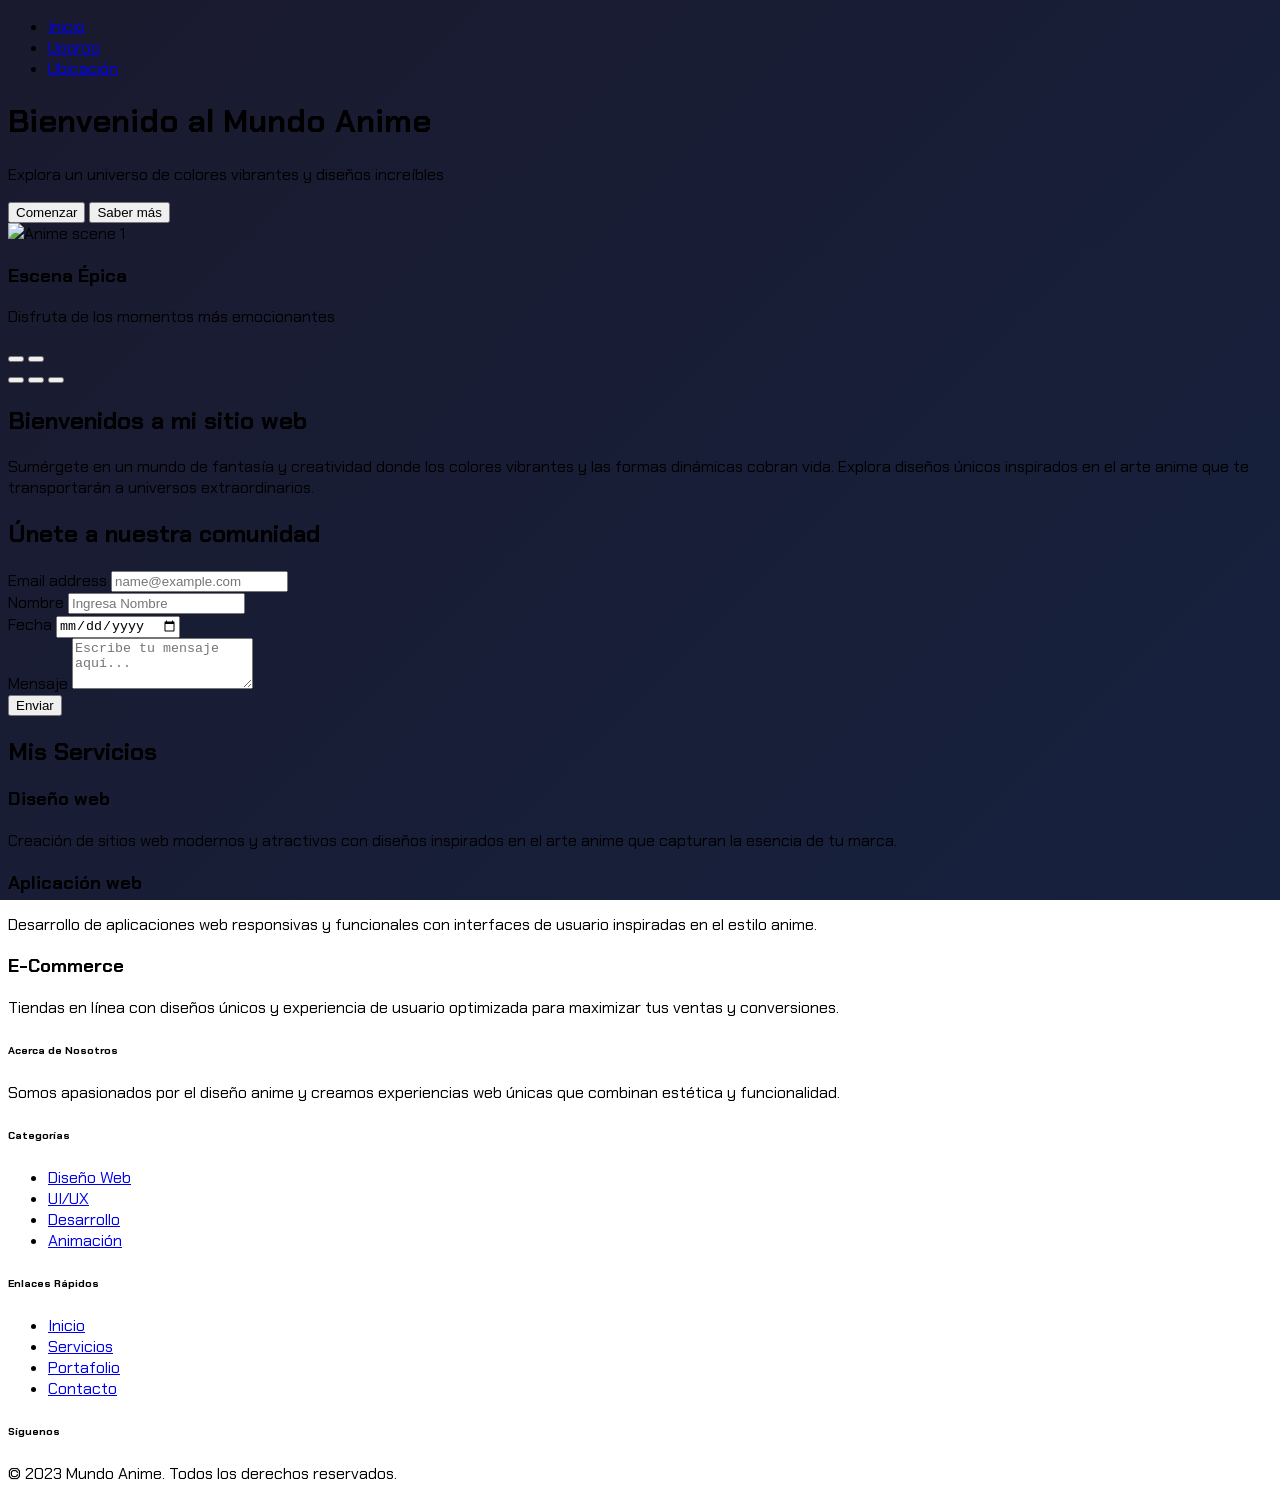
==== index.html @ 1f40a6d6 "first commit" ====
<!DOCTYPE html>
<html lang="es">
<head>
  <meta charset="UTF-8">
  <meta name="viewport" content="width=device-width, initial-scale=1.0">
  <title>Mundo Anime - Página Principal</title>
  <!-- Tailwind CSS -->
  <script src="https://cdn.tailwindcss.com"></script>
  
  <!-- Font Awesome -->
  <script src="https://kit.fontawesome.com/06370cda79.js" crossorigin="anonymous"></script>
  <!-- Google Fonts -->
  <link rel="preconnect" href="https://fonts.googleapis.com">
  <link rel="preconnect" href="https://fonts.gstatic.com" crossorigin>
  <link href="https://fonts.googleapis.com/css2?family=Chakra+Petch:wght@300;400;600;700&display=swap" rel="stylesheet">
  <script>
    tailwind.config = {
      theme: {
        extend: {
          colors: {
            animePink: '#ff6ec7',
            animePurple: '#7873f5',
            animeBlue: '#5ef1ff',
            animeDark: '#1a1a2e',
            animeLight: '#f0f0ff',
          },
          fontFamily: {
            'anime': ['Chakra Petch', 'sans-serif'],
          },
          animation: {
            'float': 'float 6s ease-in-out infinite',
            'glow': 'glow 2s ease-in-out infinite alternate',
            'slide-in': 'slideIn 0.5s ease-out forwards',
          }
        }
      }
    }
  </script>
  <style type="text/css">
    @keyframes float {
      0%, 100% { transform: translateY(0); }
      50% { transform: translateY(-20px); }
    }
    @keyframes glow {
      from { box-shadow: 0 0 5px #ff6ec7, 0 0 10px #ff6ec7, 0 0 15px #ff6ec7; }
      to { box-shadow: 0 0 10px #ff6ec7, 0 0 20px #ff6ec7, 0 0 30px #ff6ec7; }
    }
    @keyframes slideIn {
      from { opacity: 0; transform: translateY(50px); }
      to { opacity: 1; transform: translateY(0); }
    }
    body {
      font-family: 'Chakra Petch', sans-serif;
      background: linear-gradient(135deg, #1a1a2e 0%, #16213e 100%);
      background-attachment: fixed;
    }
  </style>
</head>
<body class="min-h-screen bg-animeDark text-animeLight font-anime">
  <!-- Navbar -->
  <nav class="fixed w-full bg-animeDark/80 backdrop-blur-md border-b-2 border-animePink shadow-lg shadow-animePink/50 z-50 py-4">
    <div class="container mx-auto px-4">
      <ul class="flex justify-center space-x-6 md:space-x-12">
        <li><a class="text-animeLight font-semibold text-lg px-4 py-2 rounded-full hover:bg-animePink hover:text-animeDark transition-all duration-300 hover:shadow-lg hover:shadow-animePink/50" href="#">Inicio</a></li>
        <li><a class="text-animeLight font-semibold text-lg px-4 py-2 rounded-full hover:bg-animePink hover:text-animeDark transition-all duration-300 hover:shadow-lg hover:shadow-animePink/50" target="_blank" href="/Paginas/Upqroo.html">Upqroo</a></li>
        <li><a class="text-animeLight font-semibold text-lg px-4 py-2 rounded-full hover:bg-animePink hover:text-animeDark transition-all duration-300 hover:shadow-lg hover:shadow-animePink/50" href="/Paginas/Ubicacion.html">Ubicación</a></li>
      </ul>
    </div>
  </nav>

  
  <!-- Hero Section -->
  <div class="pt-24 pb-16 px-4">
    <div class="max-w-4xl mx-auto text-center animate-slide-in">
      <h1 class="text-4xl md:text-6xl font-bold mb-6 bg-clip-text text-transparent bg-gradient-to-r from-animePink to-animeBlue">Bienvenido al Mundo Anime</h1>
      <p class="text-xl md:text-2xl text-animeLight/80 mb-8">Explora un universo de colores vibrantes y diseños increíbles</p>
      <div class="flex justify-center space-x-4">
        <button class="px-6 py-3 bg-animePink text-animeDark font-bold rounded-full hover:shadow-lg hover:shadow-animePink/50 transition-all duration-300 transform hover:-translate-y-1">Comenzar</button>
        <button class="px-6 py-3 border-2 border-animePurple text-animeLight font-bold rounded-full hover:bg-animePurple transition-all duration-300 transform hover:-translate-y-1">Saber más</button>
      </div>
    </div>
  </div>

  <!-- Carousel -->
  <div class="container mx-auto px-4 py-12 max-w-4xl">
    <div id="animeCarousel" class="relative rounded-2xl overflow-hidden shadow-2xl">
      <div class="carousel-inner relative w-full overflow-hidden">
        <div class="carousel-item active relative float-left w-full">
          <img src="https://images.unsplash.com/photo-1560419015-7c427e8ae5ba?ixlib=rb-4.0.3&ixid=M3wxMjA3fDB8MHxwaG90by1wYWdlfHx8fGVufDB8fHx8fA%3D%3D&auto=format&fit=crop&w=1170&q=80" class="block w-full h-64 md:h-96 object-cover" alt="Anime scene 1">
          <div class="carousel-caption absolute bottom-0 left-0 right-0 p-4 bg-gradient-to-t from-animeDark/90 to-transparent">
            <h3 class="text-xl font-bold text-animePink">Escena Épica</h3>
            <p>Disfruta de los momentos más emocionantes</p>
          </div>
        </div>
      </div>
      <button class="absolute top-1/2 left-4 transform -translate-y-1/2 bg-animeDark/50 text-animePink p-2 rounded-full hover:bg-animePink hover:text-animeDark transition-all duration-300">
        <i class="fas fa-chevron-left text-xl"></i>
      </button>
      <button class="absolute top-1/2 right-4 transform -translate-y-1/2 bg-animeDark/50 text-animePink p-2 rounded-full hover:bg-animePink hover:text-animeDark transition-all duration-300">
        <i class="fas fa-chevron-right text-xl"></i>
      </button>
      <div class="absolute bottom-4 left-0 right-0 flex justify-center space-x-2">
        <button class="w-3 h-3 rounded-full bg-animePink"></button>
        <button class="w-3 h-3 rounded-full bg-animeLight/50"></button>
        <button class="w-3 h-3 rounded-full bg-animeLight/50"></button>
      </div>
    </div>
  </div>

  <!-- Welcome Section -->
  <section class="py-16 px-4 bg-gradient-to-b from-animeDark to-animeDark/80">
    <div class="container mx-auto max-w-4xl text-center">
      <h2 class="text-3xl md:text-4xl font-bold mb-8 text-animePink">Bienvenidos a mi sitio web</h2>
      <p class="text-xl text-animeLight/80 leading-relaxed">Sumérgete en un mundo de fantasía y creatividad donde los colores vibrantes y las formas dinámicas cobran vida. Explora diseños únicos inspirados en el arte anime que te transportarán a universos extraordinarios.</p>
      <div class="mt-12 flex justify-center">
        <div class="animate-float">
          <i class="fas fa-star text-animePink text-5xl"></i>
        </div>
      </div>
    </div>
  </section>

  <!-- Form Section -->
  <div class="container mx-auto px-4 py-16 max-w-2xl">
    <div class="bg-animeDark/50 backdrop-blur-md rounded-2xl p-8 shadow-xl border border-animePurple/30">
      <h2 class="text-2xl md:text-3xl font-bold mb-8 text-center text-animeBlue">Únete a nuestra comunidad</h2>
          <div>
        <h1 class="contenido">  </h1>
      </div>
      
      <form class="space-y-6">
        <div>
          <label for="email" class="block text-animeLight mb-2">Email address</label>
          <input type="email" id="email" class="w-full px-4 py-3 bg-animeDark/50 border border-animePurple/30 rounded-lg focus:outline-none focus:ring-2 focus:ring-animePink text-animeLight" placeholder="name@example.com" required>
        </div>
        <div>
          <label for="nombre" class="block text-animeLight mb-2">Nombre</label>
          <input type="text" id="nombre" class="w-full px-4 py-3 bg-animeDark/50 border border-animePurple/30 rounded-lg focus:outline-none focus:ring-2 focus:ring-animePink text-animeLight" placeholder="Ingresa Nombre" required>
        </div>
        <div>
          <label for="fecha" class="block text-animeLight mb-2">Fecha</label>
          <input type="date" id="fecha" class="w-full px-4 py-3 bg-animeDark/50 border border-animePurple/30 rounded-lg focus:outline-none focus:ring-2 focus:ring-animePink text-animeLight" required>
        </div>
        <div>
          <label for="mensaje" class="block text-animeLight mb-2">Mensaje</label>
          <textarea id="mensaje" rows="3" class="w-full px-4 py-3 bg-animeDark/50 border border-animePurple/30 rounded-lg focus:outline-none focus:ring-2 focus:ring-animePink text-animeLight" placeholder="Escribe tu mensaje aquí..."></textarea>
        </div>
        <div class="pt-4">
          <button onclick="CambiarColor()" class="w-full py-3 bg-gradient-to-r from-animePink to-animePurple text-animeDark font-bold rounded-lg hover:shadow-lg hover:shadow-animePink/50 transition-all duration-300 transform hover:-translate-y-1">Enviar</button>

          
        </div>
      </form>
    </div>
  </div>

  <!-- Services Section -->
  <div class="container mx-auto px-4 py-16 max-w-6xl ">
    <h2 class="text-3xl md:text-4xl font-bold mb-12 text-center text-animePink">Mis Servicios</h2>
    <div class="grid grid-cols-1 md:grid-cols-3 gap-8">
      <!-- Service 1 -->
      <div class="bg-animeDark/50 backdrop-blur-md rounded-2xl p-6 border border-animeBlue/30 hover:border-animeBlue transition-all duration-300 transform hover:-translate-y-2">
        <div class="text-center mb-6">
          <div class="inline-flex items-center justify-center w-16 h-16 rounded-full bg-animeBlue/20 text-animeBlue text-2xl">
            <i class="fas fa-laptop-code"></i>
          </div>
        </div>
        <h3 class="text-xl font-bold mb-3 text-animeBlue text-center">Diseño web</h3>
        <p class="text-animeLight/80 text-center">Creación de sitios web modernos y atractivos con diseños inspirados en el arte anime que capturan la esencia de tu marca.</p>
      </div>
      
      <!-- Service 2 -->
      <div class="bg-animeDark/50 backdrop-blur-md rounded-2xl p-6 border border-animePink/30 hover:border-animePink transition-all duration-300 transform hover:-translate-y-2">
        <div class="text-center mb-6">
          <div class="inline-flex items-center justify-center w-16 h-16 rounded-full bg-animePink/20 text-animePink text-2xl">
            <i class="fas fa-mobile-alt"></i>
          </div>
        </div>
        <h3 class="text-xl font-bold mb-3 text-animePink text-center">Aplicación web</h3>
        <p class="text-animeLight/80 text-center">Desarrollo de aplicaciones web responsivas y funcionales con interfaces de usuario inspiradas en el estilo anime.</p>
      </div>
      
      <!-- Service 3 -->
      <div class="bg-animeDark/50 backdrop-blur-md rounded-2xl p-6 border border-animePurple/30 hover:border-animePurple transition-all duration-300 transform hover:-translate-y-2">
        <div class="text-center mb-6">
          <div class="inline-flex items-center justify-center w-16 h-16 rounded-full bg-animePurple/20 text-animePurple text-2xl">
            <i class="fas fa-shopping-cart"></i>
          </div>
        </div>
        <h3 class="text-xl font-bold mb-3 text-animePurple text-center">E-Commerce</h3>
        <p class="text-animeLight/80 text-center">Tiendas en línea con diseños únicos y experiencia de usuario optimizada para maximizar tus ventas y conversiones.</p>
      </div>
    </div>
  </div>

  <!-- Footer -->
  <footer class="bg-animeDark/80 border-t border-animePurple/30 pt-12 pb-8 px-4">
    <div class="container mx-auto max-w-6xl">
      <div class="grid grid-cols-1 md:grid-cols-4 gap-8 mb-8">
        <div>
          <h6 class="text-lg font-bold mb-4 text-animePink">Acerca de Nosotros</h6>
          <p class="text-animeLight/80">Somos apasionados por el diseño anime y creamos experiencias web únicas que combinan estética y funcionalidad.</p>
        </div>
        
        <div>
          <h6 class="text-lg font-bold mb-4 text-animeBlue">Categorías</h6>
          <ul class="space-y-2">
            <li><a href="#" class="text-animeLight/80 hover:text-animePink transition-colors duration-300">Diseño Web</a></li>
            <li><a href="#" class="text-animeLight/80 hover:text-animePink transition-colors duration-300">UI/UX</a></li>
            <li><a href="#" class="text-animeLight/80 hover:text-animePink transition-colors duration-300">Desarrollo</a></li>
            <li><a href="#" class="text-animeLight/80 hover:text-animePink transition-colors duration-300">Animación</a></li>
          </ul>
        </div>
        
        <div>
          <h6 class="text-lg font-bold mb-4 text-animePurple">Enlaces Rápidos</h6>
          <ul class="space-y-2">
            <li><a href="#" class="text-animeLight/80 hover:text-animePink transition-colors duration-300">Inicio</a></li>
            <li><a href="#" class="text-animeLight/80 hover:text-animePink transition-colors duration-300">Servicios</a></li>
            <li><a href="#" class="text-animeLight/80 hover:text-animePink transition-colors duration-300">Portafolio</a></li>
            <li><a href="#" class="text-animeLight/80 hover:text-animePink transition-colors duration-300">Contacto</a></li>
          </ul>
        </div>
        
        <div>
          <h6 class="text-lg font-bold mb-4 text-animeBlue">Síguenos</h6>
          <div class="flex space-x-4">
            <a href="#" class="w-10 h-10 rounded-full bg-animeDark flex items-center justify-center text-animePink hover:bg-animePink hover:text-animeDark transition-all duration-300">
              <i class="fab fa-facebook-f"></i>
            </a>
            <a href="#" class="w-10 h-10 rounded-full bg-animeDark flex items-center justify-center text-animePink hover:bg-animePink hover:text-animeDark transition-all duration-300">
              <i class="fab fa-twitter"></i>
            </a>
            <a href="#" class="w-10 h-10 rounded-full bg-animeDark flex items-center justify-center text-animePink hover:bg-animePink hover:text-animeDark transition-all duration-300">
              <i class="fab fa-instagram"></i>
            </a>
            <a href="#" class="w-10 h-10 rounded-full bg-animeDark flex items-center justify-center text-animePink hover:bg-animePink hover:text-animeDark transition-all duration-300">
              <i class="fab fa-linkedin-in"></i>
            </a>
          </div>
        </div>
      </div>
      
      <div class="border-t border-animePurple/30 pt-8 text-center">
        <p class="text-animeLight/60">© 2023 Mundo Anime. Todos los derechos reservados.</p>
      </div>
    </div>
  </footer>
  <!-- kjwqeqwkje -->

  <!-- Floating Elements -->
  <div class="fixed top-1/4 left-4 -z-10 animate-float">
    <div class="w-8 h-8 rounded-full bg-animePink/30"></div>
  </div>
  <div class="fixed top-1/2 right-8 -z-10 animate-float" style="animation-delay: 2s;">
    <div class="w-12 h-12 rounded-full bg-animeBlue/30"></div>
  </div>
  <div class="fixed bottom-1/3 left-1/4 -z-10 animate-float" style="animation-delay: 4s;">
    <div class="w-10 h-10 rounded-full bg-animePurple/30"></div>
  </div>
</body>
</html>


<!-- <script src="Js/Alertas.js"></script> -->
 <!-- <script src="Js/Variables.js"></script> -->
  <!-- <script src="Js/Operadores.js"> </script> -->
   <!-- <script src="Js/Objeto.js"></script> -->
    <script src="Js/Eventos.js"> </script>
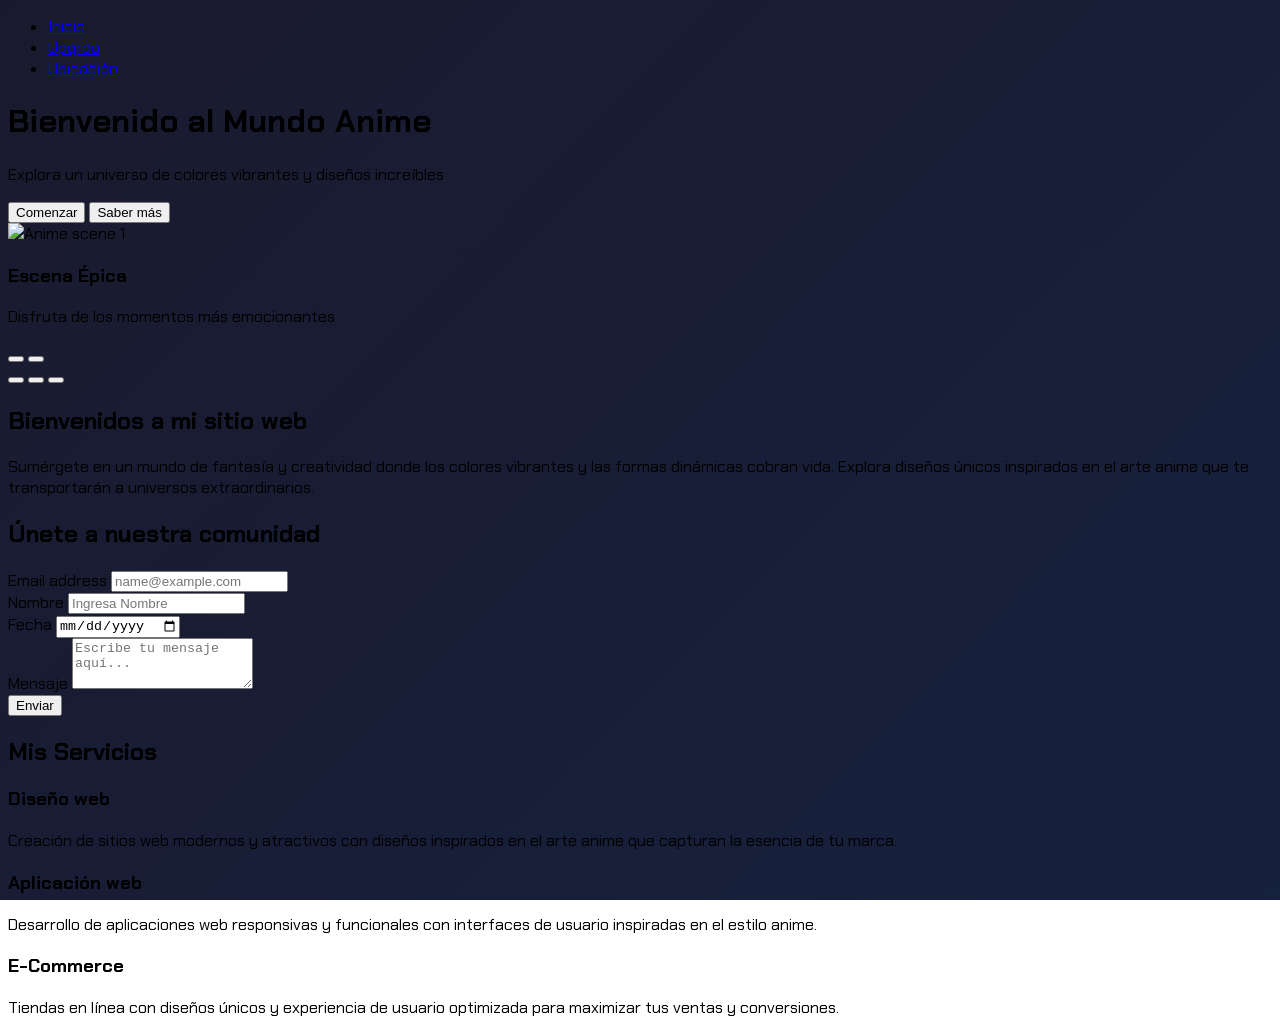
==== commit 08a58de8: "no me gusto el footer y lo hare otra vez" ====
--- a/index.html
+++ b/index.html
@@ -193,60 +193,7 @@
     </div>
   </div>
 
-  <!-- Footer -->
-  <footer class="bg-animeDark/80 border-t border-animePurple/30 pt-12 pb-8 px-4">
-    <div class="container mx-auto max-w-6xl">
-      <div class="grid grid-cols-1 md:grid-cols-4 gap-8 mb-8">
-        <div>
-          <h6 class="text-lg font-bold mb-4 text-animePink">Acerca de Nosotros</h6>
-          <p class="text-animeLight/80">Somos apasionados por el diseño anime y creamos experiencias web únicas que combinan estética y funcionalidad.</p>
-        </div>
-        
-        <div>
-          <h6 class="text-lg font-bold mb-4 text-animeBlue">Categorías</h6>
-          <ul class="space-y-2">
-            <li><a href="#" class="text-animeLight/80 hover:text-animePink transition-colors duration-300">Diseño Web</a></li>
-            <li><a href="#" class="text-animeLight/80 hover:text-animePink transition-colors duration-300">UI/UX</a></li>
-            <li><a href="#" class="text-animeLight/80 hover:text-animePink transition-colors duration-300">Desarrollo</a></li>
-            <li><a href="#" class="text-animeLight/80 hover:text-animePink transition-colors duration-300">Animación</a></li>
-          </ul>
-        </div>
-        
-        <div>
-          <h6 class="text-lg font-bold mb-4 text-animePurple">Enlaces Rápidos</h6>
-          <ul class="space-y-2">
-            <li><a href="#" class="text-animeLight/80 hover:text-animePink transition-colors duration-300">Inicio</a></li>
-            <li><a href="#" class="text-animeLight/80 hover:text-animePink transition-colors duration-300">Servicios</a></li>
-            <li><a href="#" class="text-animeLight/80 hover:text-animePink transition-colors duration-300">Portafolio</a></li>
-            <li><a href="#" class="text-animeLight/80 hover:text-animePink transition-colors duration-300">Contacto</a></li>
-          </ul>
-        </div>
-        
-        <div>
-          <h6 class="text-lg font-bold mb-4 text-animeBlue">Síguenos</h6>
-          <div class="flex space-x-4">
-            <a href="#" class="w-10 h-10 rounded-full bg-animeDark flex items-center justify-center text-animePink hover:bg-animePink hover:text-animeDark transition-all duration-300">
-              <i class="fab fa-facebook-f"></i>
-            </a>
-            <a href="#" class="w-10 h-10 rounded-full bg-animeDark flex items-center justify-center text-animePink hover:bg-animePink hover:text-animeDark transition-all duration-300">
-              <i class="fab fa-twitter"></i>
-            </a>
-            <a href="#" class="w-10 h-10 rounded-full bg-animeDark flex items-center justify-center text-animePink hover:bg-animePink hover:text-animeDark transition-all duration-300">
-              <i class="fab fa-instagram"></i>
-            </a>
-            <a href="#" class="w-10 h-10 rounded-full bg-animeDark flex items-center justify-center text-animePink hover:bg-animePink hover:text-animeDark transition-all duration-300">
-              <i class="fab fa-linkedin-in"></i>
-            </a>
-          </div>
-        </div>
-      </div>
-      
-      <div class="border-t border-animePurple/30 pt-8 text-center">
-        <p class="text-animeLight/60">© 2023 Mundo Anime. Todos los derechos reservados.</p>
-      </div>
-    </div>
-  </footer>
-  <!-- kjwqeqwkje -->
+ 
 
   <!-- Floating Elements -->
   <div class="fixed top-1/4 left-4 -z-10 animate-float">
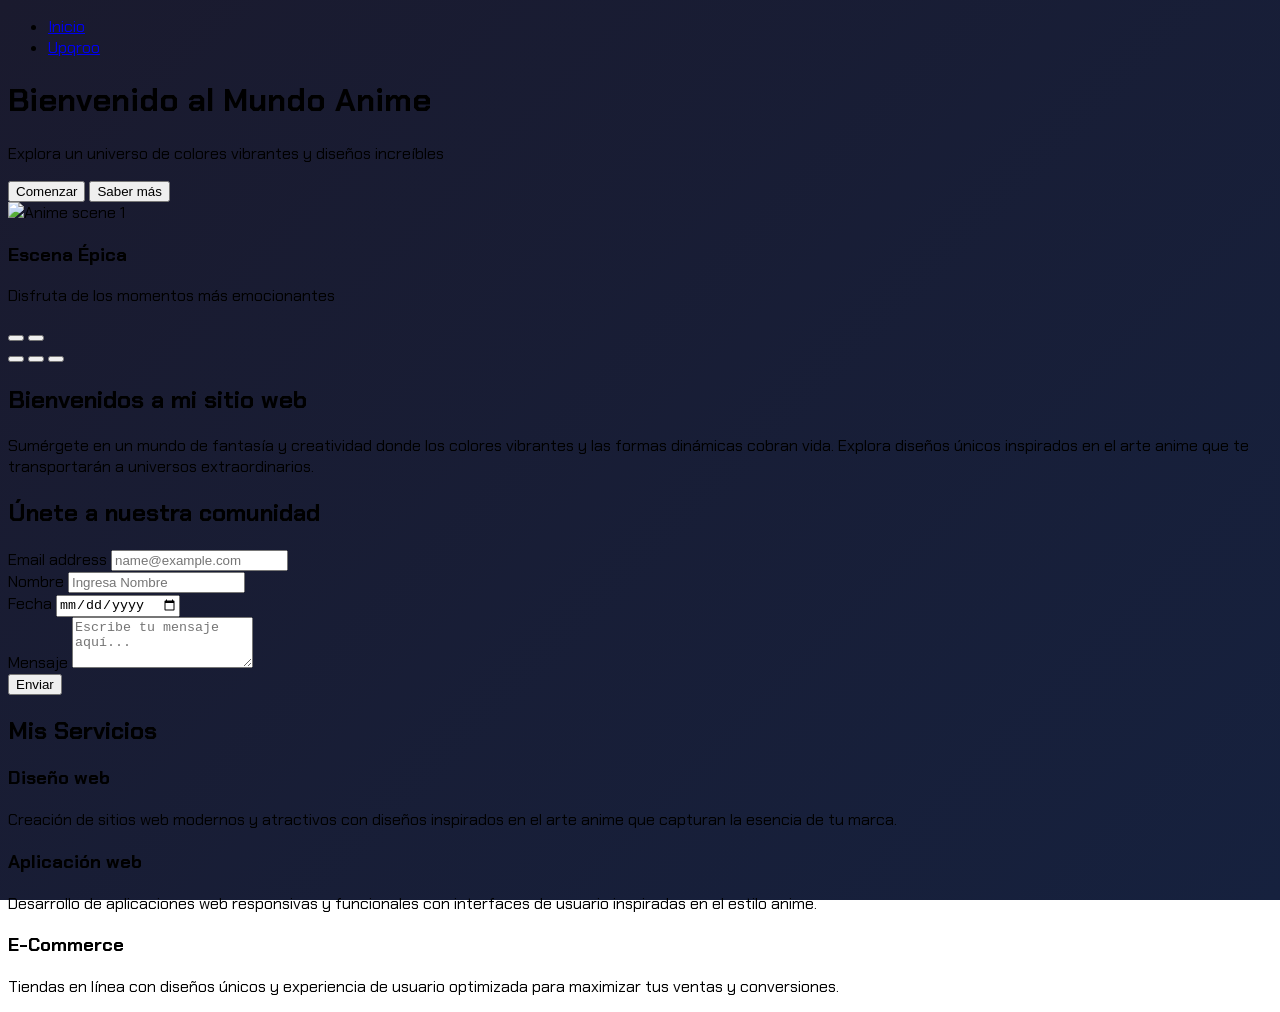
==== commit 8bc3a06f: "se corrige el navdar de index" ====
--- a/index.html
+++ b/index.html
@@ -58,7 +58,7 @@
 </head>
 <body class="min-h-screen bg-animeDark text-animeLight font-anime">
   <!-- Navbar -->
-  <nav class="fixed w-full bg-animeDark/80 backdrop-blur-md border-b-2 border-animePink shadow-lg shadow-animePink/50 z-50 py-4">
+  <!-- <nav class="fixed w-full bg-animeDark/80 backdrop-blur-md border-b-2 border-animePink shadow-lg shadow-animePink/50 z-50 py-4">
     <div class="container mx-auto px-4">
       <ul class="flex justify-center space-x-6 md:space-x-12">
         <li><a class="text-animeLight font-semibold text-lg px-4 py-2 rounded-full hover:bg-animePink hover:text-animeDark transition-all duration-300 hover:shadow-lg hover:shadow-animePink/50" href="#">Inicio</a></li>
@@ -66,7 +66,16 @@
         <li><a class="text-animeLight font-semibold text-lg px-4 py-2 rounded-full hover:bg-animePink hover:text-animeDark transition-all duration-300 hover:shadow-lg hover:shadow-animePink/50" href="/Paginas/Ubicacion.html">Ubicación</a></li>
       </ul>
     </div>
-  </nav>
+  </nav> -->
+
+
+   <div class="container mx-auto px-4">
+      <ul class="flex justify-center space-x-6 md:space-x-12">
+        <li><a class="text-animeLight font-semibold text-lg px-4 py-2 rounded-full hover:bg-animePink hover:text-animeDark transition-all duration-300 hover:shadow-lg hover:shadow-animePink/50" href="#">Inicio</a></li>
+        <li><a class="text-animeLight font-semibold text-lg px-4 py-2 rounded-full hover:bg-animePink hover:text-animeDark transition-all duration-300 hover:shadow-lg hover:shadow-animePink/50" target="_blank" href="/Paginas/Upqroo.html">Upqroo</a></li>
+        <!-- <li><a class="text-animeLight font-semibold text-lg px-4 py-2 rounded-full hover:bg-animePink hover:text-animeDark transition-all duration-300 hover:shadow-lg hover:shadow-animePink/50" href="/Paginas/Ubicacion.html">Ubicación</a></li> -->
+      </ul>
+    </div>
 
   
   <!-- Hero Section -->
